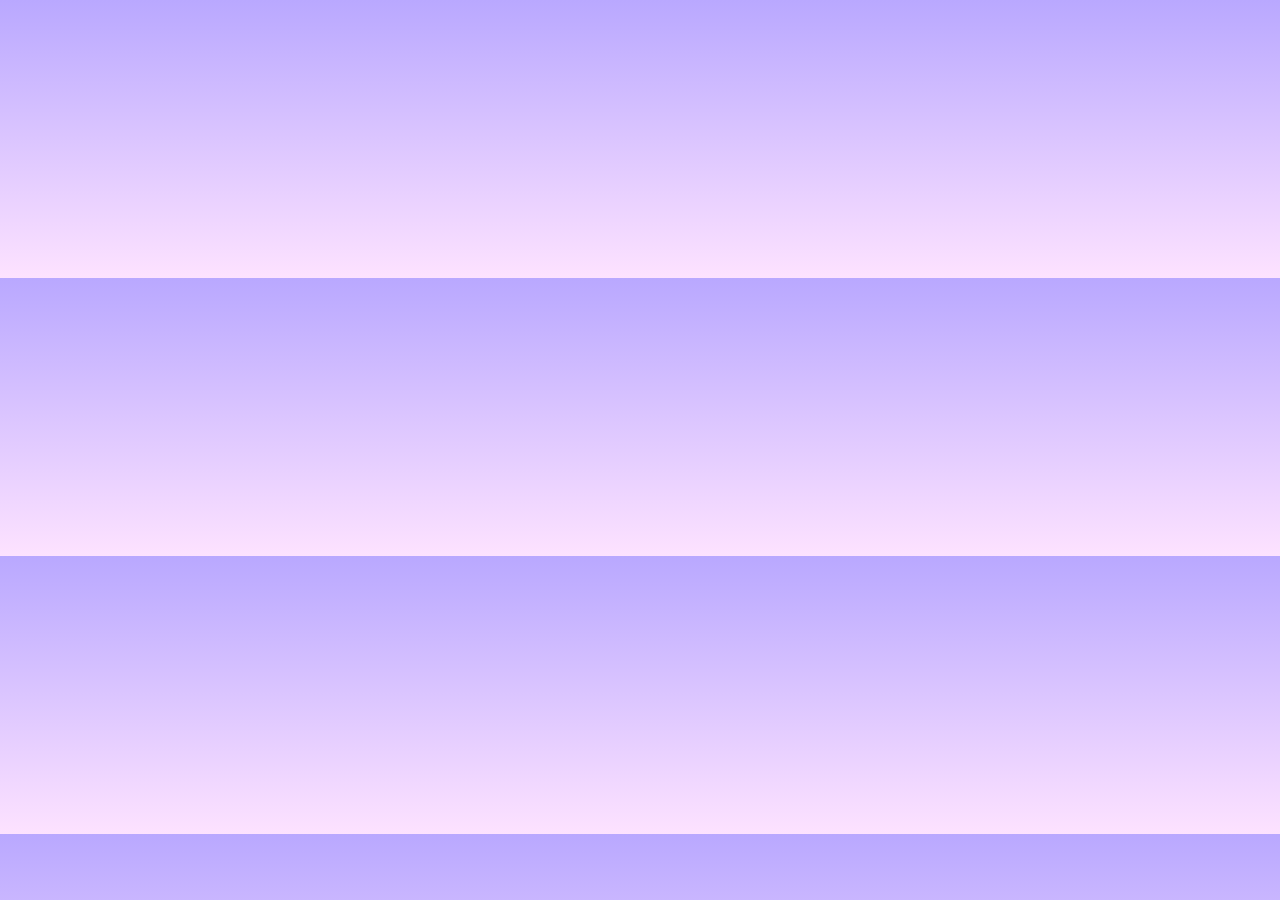
==== allSongs.html @ 83bb7bb1 "Finished Prototype" ====
<!DOCTYPE html>
<html>
    <head>
        <link rel="stylesheet" href="css/master.css">
    </head>
    <body>
        <div id='songList'>

        </div>
        <script src='js/app.js'></script>
        <script>
            var songs = JSON.parse(localStorage["songs"]);
            console.log(songs);
            displaySongs(songs);
        </script>
    </body>

</html>
---- css/master.css ----
body {
  background: linear-gradient(180deg, rgba(185,168,255,1) 0%, rgba(253,226,255,1) 100%);
}
h2 {
  font-family: 'Segoe UI Semibold', 'Segoe UI', Tahoma, Geneva, Verdana, sans-serif;
  font-size: 60px;
  color: white;
}
a {
  text-decoration: none;
  color: white;
}

.button {
  background-color: rgb(30, 215, 96);
  color: black;
  display: inline-block;
  font-family: 'Open Sans', sans-serif;
  font-size: 20px;
  text-align: center;
  border: none;
  padding: 10px;
}

.lg-icon {
  height: 216px;
  width: 216px;
  padding-left: 75px;
}
#flexbox {
  display: flex;
  justify-content: space-around;
  margin: 30vh 0;
  flex-wrap: wrap;
}

#songList {
  display: flex;
  justify-content: space-around;
  margin-top: 30vh;
  flex-wrap: wrap;
  
}
#songForm {
  margin-top: 30%;
  margin-left: 40%;
}

.inputBox {
  margin: 10px;
}

.songInfo {
  margin: 20px;
}
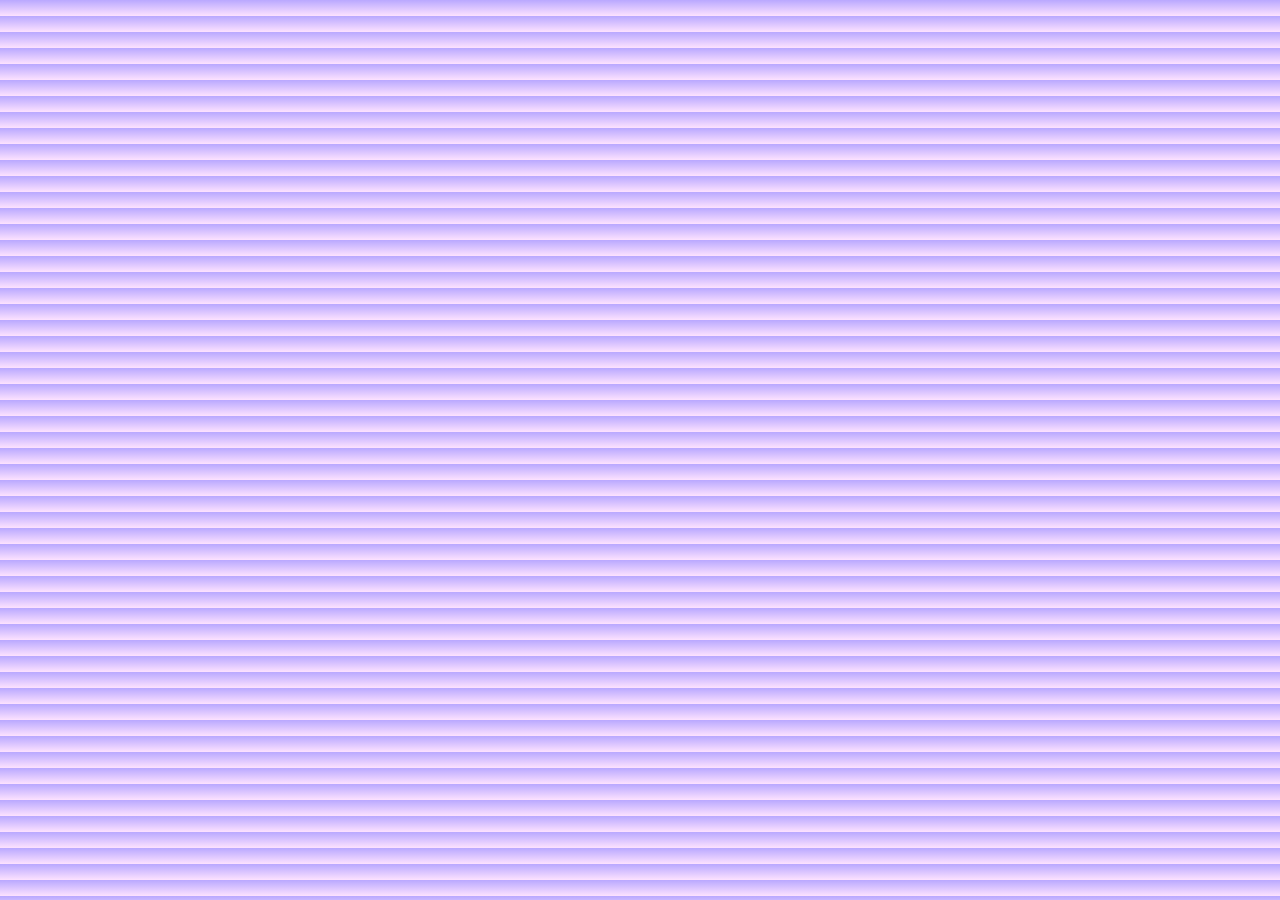
==== commit 1934d5c2: "Added Modal Box for Features and Music Snippet Also Changed SessionStorage --> LocalStorage" ====
--- a/allSongs.html
+++ b/allSongs.html
@@ -1,18 +1,115 @@
 <!DOCTYPE html>
 <html>
-    <head>
-        <link rel="stylesheet" href="css/master.css">
-    </head>
-    <body>
-        <div id='songList'>
+
+<head>
+    <link rel="stylesheet" href="css/master.css">
+    <style>
+        * {
+            font-family: Helvetica, 'sans-serif';
+        }
+
+        .modal {
+            display: none;
+            /* Hidden by default */
+            position: fixed;
+            /* Stay in place */
+            z-index: 999;
+            /* Sit on top */
+            padding-top: 10%;
+            /* Location of the box */
+            left: 0;
+            top: 0;
+            width: 100%;
+            /* Full width */
+            height: 100%;
+            /* Full height */
+            overflow: auto;
+            /* Enable scroll if needed */
+            background-color: rgb(0, 0, 0);
+            /* Fallback color */
+            background-color: rgba(0, 0, 0, 0.4);
+            /* Black w/ opacity */
+        }
+
+        /* Modal Content */
+        .modal-content {
+            background-color: #fefefe;
+            margin: auto;
+            padding: 20px;
+            border: 1px solid #888;
+            border-radius: 10px;
+            width: 50%;
+        }
+
+        /* The Close Button */
+        .close {
+            color: #aaaaaa;
+            float: right;
+            font-size: 28px;
+            font-weight: bold;
+        }
+
+        .close:hover,
+        .close:focus {
+            color: #000;
+            text-decoration: none;
+            cursor: pointer;
+        }
+    </style>
+</head>
+
+<body>
+    <div id='songList'>
+    </div>
+        <div id="myModal" class="modal">
+
+            <!-- Modal content -->
+            <div class="modal-content">
+                <span class="close">&times;</span>
+                <p id='modal-text'>Some text in the Modal..</p>
+            </div>
 
         </div>
-        <script src='js/app.js'></script>
-        <script>
-            var songs = JSON.parse(localStorage["songs"]);
-            console.log(songs);
-            displaySongs(songs);
-        </script>
-    </body>
+    <script src='js/app.js'></script>
+    <script>
+        var songs = JSON.parse(localStorage["songs"]);
+        console.log(songs)
+        displaySongs(songs, songs.length);
+
+        var modal = document.getElementById("myModal");
+        var span = document.getElementsByClassName("close")[0];
+        
+        var createModal = function(i) {
+            console.log("TEST")
+            document.getElementById('modal-text').innerHTML = `            
+            <img src='${songs[i].album.images[1].url}' class='songTile' style="float: right"><br><br>
+            Title: ${songs[i].name}<br><br>
+            Artist: ${songs[i].artists[0].name}<br><br>
+            Album: ${songs[i].album.name}<br><br> 
+            Popularity: ${songs[i].popularity}<br><br>
+            Acousticness: ${Math.round(songs[i].audio_features.acousticness*100)}/100<br><br>
+            Danceability: ${Math.round(songs[i].audio_features.danceability*100)}/100<br><br>
+            Energy: ${Math.round(songs[i].audio_features.energy*100)}/100<br><br>
+            Valence: ${Math.round(songs[i].audio_features.valence*100)}/100<br><br>
+            Tempo: ${Math.round(songs[i].audio_features.tempo)} BPM<br><br>
+            Instrumentalness: ${Math.round(songs[i].audio_features.instrumentalness*100)}/100<br><br>
+            Liveness: ${Math.round(songs[i].audio_features.liveness*100)}/100<br><br>`;
+            console.log(songs[i].album.images[1].url);
+            modal.style.display = "block";
+        }
+
+        span.onclick = function () {
+            modal.style.display = "none";
+        }
+
+        // When the user clicks anywhere outside of the modal, close it
+        window.onclick = function (event) {
+            if (event.target == modal) {
+                modal.style.display = "none";
+            }
+        }        
+
+    </script>
+</body>
 
 </html>--- a/css/master.css
+++ b/css/master.css
@@ -37,13 +37,13 @@
 #songList {
   display: flex;
   justify-content: space-around;
-  margin-top: 30vh;
+  /*margin-top: 30vh;*/
   flex-wrap: wrap;
   
 }
 #songForm {
-  margin-top: 30%;
-  margin-left: 40%;
+  margin-top: 40vh;
+  margin-left: 40vw;
 }
 
 .inputBox {
@@ -52,4 +52,30 @@
 
 .songInfo {
   margin: 20px;
-}+}
+
+.songTile {
+  width: auto;
+  height: auto;
+}
+
+#playlistList {
+  display: flex;
+  justify-content: space-around;
+  flex-wrap: wrap;
+}
+
+.songInfo {
+  padding: 10px;
+}
+
+.playlistTile {
+  height: 300px;
+  width: 300px;
+}
+
+.link {
+  cursor: pointer;
+}
+
+/*END OF MY WORK*/
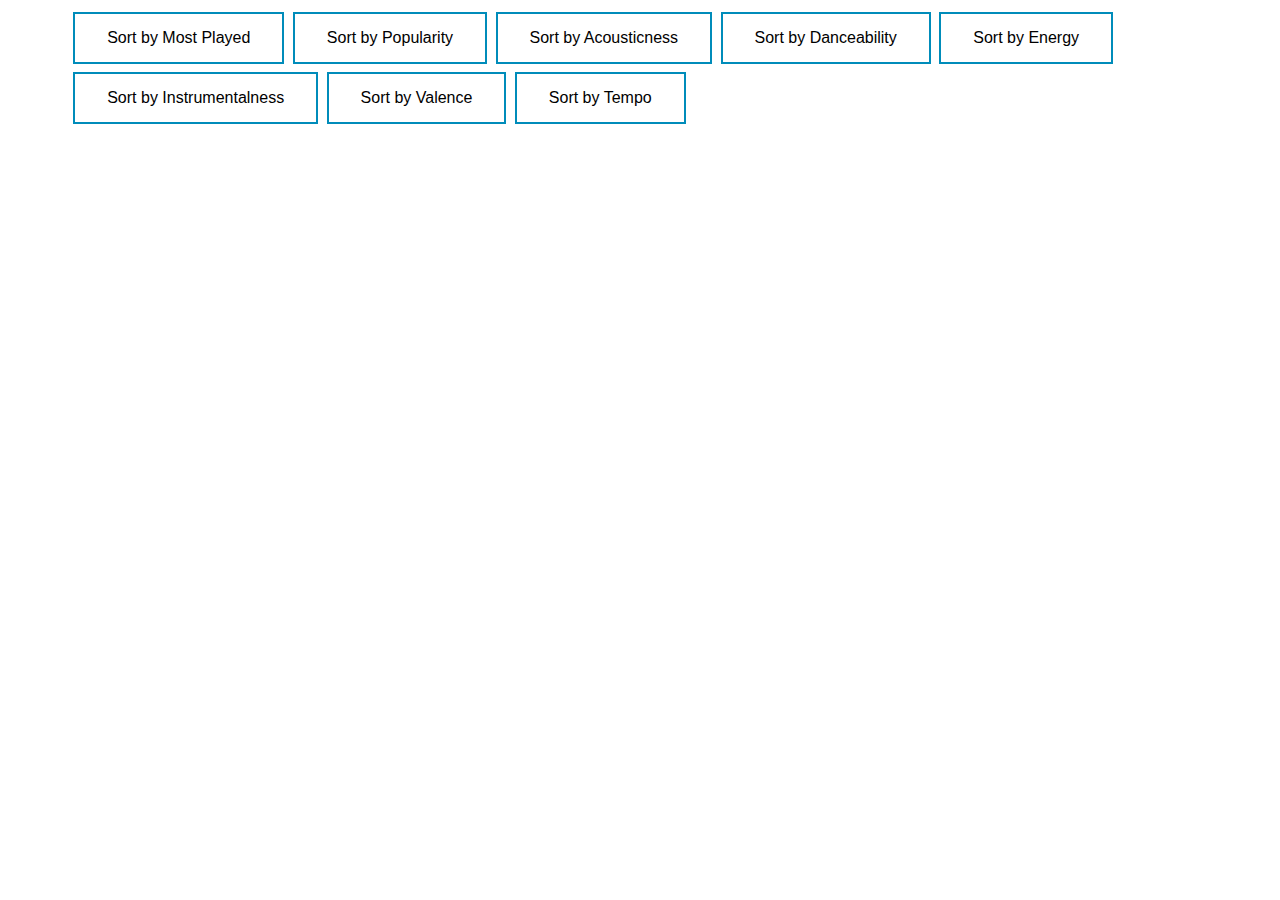
==== commit 52098735: "Added Sorting Options for AllSongs.html" ====
--- a/allSongs.html
+++ b/allSongs.html
@@ -6,6 +6,27 @@
     <style>
         * {
             font-family: Helvetica, 'sans-serif';
+        }
+        #buttons {
+            margin-left: 5%;
+        }
+        .btn {
+            background-color: white;
+            border: 2px solid #008CBA;
+            color: black;
+            padding: 15px 32px;
+            text-align: center;
+            text-decoration: none;
+            display: inline-block;
+            font-size: 16px;
+            margin: 4px 2px;
+            cursor: pointer;
+        }
+
+        .btn:active {
+            background-color: #008CBA;
+            color: white;
+            border: 2px solid #008CBA;
         }
 
         .modal {
@@ -59,55 +80,44 @@
 </head>
 
 <body>
+    <div id="buttons">
+        <button class="btn" id="btn-original" onclick="originalSort(songs)">Sort by Most Played</button>
+        <button class="btn" id="btn-popular" onclick="sortedPopularity(songs)">Sort by Popularity</button>
+        <button class="btn" id="btn-acousticness" onclick="displaySorted(songs, 'acousticness')">Sort by Acousticness</button>
+        <button class="btn" id="btn-danceability" onclick="displaySorted(songs, 'danceability')">Sort by Danceability</button>
+        <button class="btn" id="btn-energy" onclick="displaySorted(songs, 'energy')">Sort by Energy</button>
+        <button class="btn" id="btn-instrumentalness" onclick="displaySorted(songs, 'instrumentalness')">Sort by Instrumentalness</button>
+        <button class="btn" id="btn-valence" onclick="displaySorted(songs, 'valence')">Sort by Valence</button>
+        <button class="btn" id="btn-tempo" onclick="displaySorted(songs, 'tempo')">Sort by Tempo</button>
+    </div>
     <div id='songList'>
     </div>
-        <div id="myModal" class="modal">
 
-            <!-- Modal content -->
-            <div class="modal-content">
-                <span class="close">&times;</span>
-                <p id='modal-text'>Some text in the Modal..</p>
-            </div>
+    <div id="myModal" class="modal">
 
+        <!-- Modal content -->
+        <div class="modal-content">
+            <span class="close" onclick="modal.style.display = 'none';">&times;</span>
+            <p id='modal-text'>Some text in the Modal..</p>
         </div>
+
+    </div>
+
     <script src='js/app.js'></script>
+
     <script>
         var songs = JSON.parse(localStorage["songs"]);
         console.log(songs)
         displaySongs(songs, songs.length);
 
         var modal = document.getElementById("myModal");
-        var span = document.getElementsByClassName("close")[0];
-        
-        var createModal = function(i) {
-            console.log("TEST")
-            document.getElementById('modal-text').innerHTML = `            
-            <img src='${songs[i].album.images[1].url}' class='songTile' style="float: right"><br><br>
-            Title: ${songs[i].name}<br><br>
-            Artist: ${songs[i].artists[0].name}<br><br>
-            Album: ${songs[i].album.name}<br><br> 
-            Popularity: ${songs[i].popularity}<br><br>
-            Acousticness: ${Math.round(songs[i].audio_features.acousticness*100)}/100<br><br>
-            Danceability: ${Math.round(songs[i].audio_features.danceability*100)}/100<br><br>
-            Energy: ${Math.round(songs[i].audio_features.energy*100)}/100<br><br>
-            Valence: ${Math.round(songs[i].audio_features.valence*100)}/100<br><br>
-            Tempo: ${Math.round(songs[i].audio_features.tempo)} BPM<br><br>
-            Instrumentalness: ${Math.round(songs[i].audio_features.instrumentalness*100)}/100<br><br>
-            Liveness: ${Math.round(songs[i].audio_features.liveness*100)}/100<br><br>`;
-            console.log(songs[i].album.images[1].url);
-            modal.style.display = "block";
-        }
-
-        span.onclick = function () {
-            modal.style.display = "none";
-        }
 
         // When the user clicks anywhere outside of the modal, close it
         window.onclick = function (event) {
             if (event.target == modal) {
                 modal.style.display = "none";
             }
-        }        
+        }
 
     </script>
 </body>
--- a/css/master.css
+++ b/css/master.css
@@ -1,5 +1,5 @@
 body {
-  background: linear-gradient(180deg, rgba(185,168,255,1) 0%, rgba(253,226,255,1) 100%);
+  /*background: linear-gradient(180deg, rgba(185,168,255,1) 0%, rgba(253,226,255,1) 100%);*/
 }
 h2 {
   font-family: 'Segoe UI Semibold', 'Segoe UI', Tahoma, Geneva, Verdana, sans-serif;
@@ -36,7 +36,6 @@
 
 #songList {
   display: flex;
-  justify-content: space-around;
   /*margin-top: 30vh;*/
   flex-wrap: wrap;
   
@@ -55,7 +54,7 @@
 }
 
 .songTile {
-  width: auto;
+  width: 6vw;
   height: auto;
 }
 
@@ -65,9 +64,6 @@
   flex-wrap: wrap;
 }
 
-.songInfo {
-  padding: 10px;
-}
 
 .playlistTile {
   height: 300px;
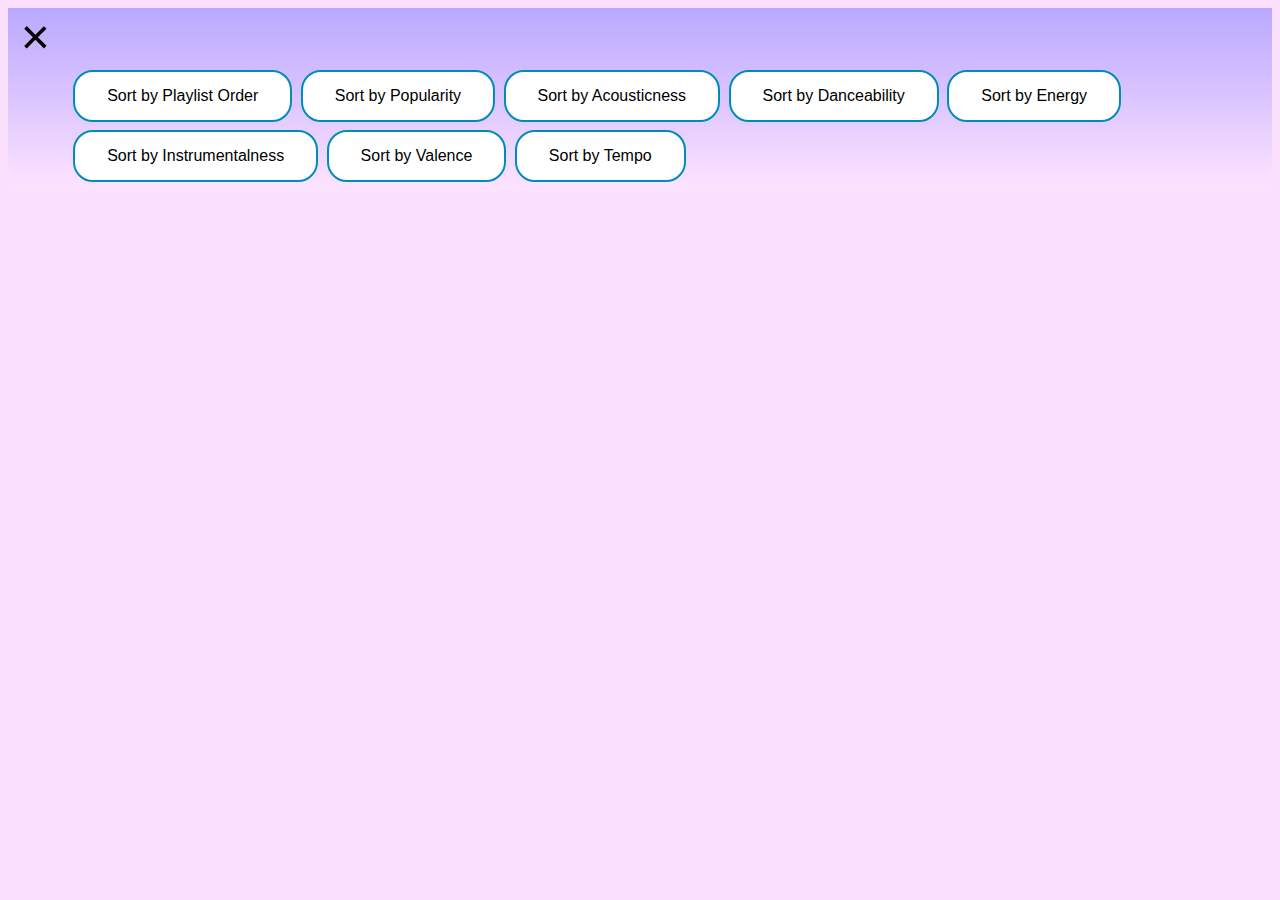
==== commit 57654d3a: "Bug Fixes & Doubled Song Count" ====
--- a/allSongs.html
+++ b/allSongs.html
@@ -4,15 +4,33 @@
 <head>
     <link rel="stylesheet" href="css/master.css">
     <style>
+        html {
+            background-color: #FCE1FF;
+        }
+
+        h2 {
+            color: black;
+            display: block;
+            font-size: 1.5em;
+            margin-top: 0.83em;
+            margin-bottom: 0.83em;
+            margin-left: 0;
+            margin-right: 0;
+            font-weight: bold;
+        }
+
         * {
             font-family: Helvetica, 'sans-serif';
         }
+
         #buttons {
             margin-left: 5%;
         }
+
         .btn {
             background-color: white;
             border: 2px solid #008CBA;
+            border-radius: 20px;
             color: black;
             padding: 15px 32px;
             text-align: center;
@@ -80,13 +98,17 @@
 </head>
 
 <body>
+    <span style="cursor: pointer; font-size: 50px; margin-left: 1%" onclick="window.close()">&times;</span>
     <div id="buttons">
-        <button class="btn" id="btn-original" onclick="originalSort(songs)">Sort by Most Played</button>
+        <button class="btn" id="btn-original" onclick="originalSort(songs)">Sort by Playlist Order</button>
         <button class="btn" id="btn-popular" onclick="sortedPopularity(songs)">Sort by Popularity</button>
-        <button class="btn" id="btn-acousticness" onclick="displaySorted(songs, 'acousticness')">Sort by Acousticness</button>
-        <button class="btn" id="btn-danceability" onclick="displaySorted(songs, 'danceability')">Sort by Danceability</button>
+        <button class="btn" id="btn-acousticness" onclick="displaySorted(songs, 'acousticness')">Sort by
+            Acousticness</button>
+        <button class="btn" id="btn-danceability" onclick="displaySorted(songs, 'danceability')">Sort by
+            Danceability</button>
         <button class="btn" id="btn-energy" onclick="displaySorted(songs, 'energy')">Sort by Energy</button>
-        <button class="btn" id="btn-instrumentalness" onclick="displaySorted(songs, 'instrumentalness')">Sort by Instrumentalness</button>
+        <button class="btn" id="btn-instrumentalness" onclick="displaySorted(songs, 'instrumentalness')">Sort by
+            Instrumentalness</button>
         <button class="btn" id="btn-valence" onclick="displaySorted(songs, 'valence')">Sort by Valence</button>
         <button class="btn" id="btn-tempo" onclick="displaySorted(songs, 'tempo')">Sort by Tempo</button>
     </div>
--- a/css/master.css
+++ b/css/master.css
@@ -1,5 +1,5 @@
 body {
-  /*background: linear-gradient(180deg, rgba(185,168,255,1) 0%, rgba(253,226,255,1) 100%);*/
+  background: linear-gradient(180deg, rgba(185,168,255,1) 0%, rgba(253,226,255,1) 100%);*/
 }
 h2 {
   font-family: 'Segoe UI Semibold', 'Segoe UI', Tahoma, Geneva, Verdana, sans-serif;
